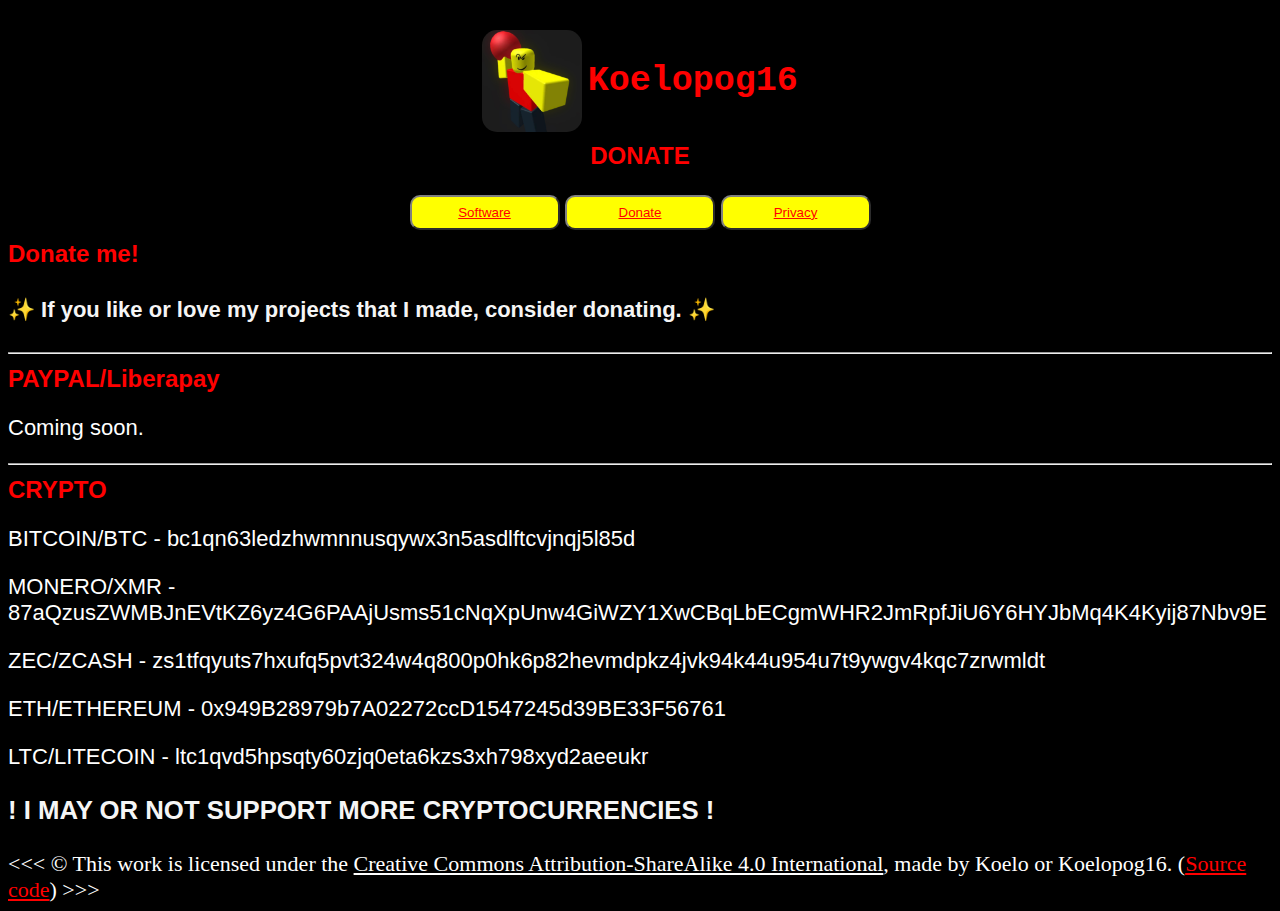
==== donate.html @ 5387ad77 "added few things" ====
<!DOCTYPE html>
<html lang="en">
  <head>
    <meta charset="UTF-8" />
    <meta http-equiv="X-UA-Compatible" content="IE=edge" />
    <meta name="viewport" content="width=device-width, initial-scale=1.0" />
    <link rel="stylesheet" href="index.css" />
    <title>Donate</title>

    <style>
      html {
        font-size: 22px;
      }

      body {
        background-color: black;
        color: whitesmoke;
      }
    </style>
  </head>
  <body>
    <div style="text-align: center;">
        <a href="/"><img src="images/BALLER-small.png" alt="Koelopog16" class="navlogo" style="text-align: center; vertical-align: middle;"></a>
        <span style="font-weight: bold; color: red; font-size: 35px; font-family: 'Courier New', Courier, monospace; vertical-align: middle;">Koelopog16</span>
        <h2 style="color: red; text-align: center;">DONATE</h2>
    </div>

    <div style="text-align: center; margin-top: 25px;">
        <button><a href="software.html">Software</a></button>
        <button><a href="donate.html">Donate</a></button>
        <button><a href="privacy.html">Privacy</a></button>
    </div>
    <h2>Donate me!</h2>
    <h4 class="slogan">✨ If you like or love my projects that I made, consider donating. ✨</h4>

    <hr />
    <h2>PAYPAL/Liberapay</h2>
    <p>Coming soon.</p>

    <hr />

    <h2>CRYPTO</h2>
    <div class="crypto">
      <p>BITCOIN/BTC - bc1qn63ledzhwmnnusqywx3n5asdlftcvjnqj5l85d</p>
      <p>
        MONERO/XMR -
        87aQzusZWMBJnEVtKZ6yz4G6PAAjUsms51cNqXpUnw4GiWZY1XwCBqLbECgmWHR2JmRpfJiU6Y6HYJbMq4K4Kyij87Nbv9E
      </p>
      <p>
        ZEC/ZCASH -
        zs1tfqyuts7hxufq5pvt324w4q800p0hk6p82hevmdpkz4jvk94k44u954u7t9ywgv4kqc7zrwmldt
      </p>
      <p>ETH/ETHEREUM - 0x949B28979b7A02272ccD1547245d39BE33F56761</p>
      <p>LTC/LITECOIN - ltc1qvd5hpsqty60zjq0eta6kzs3xh798xyd2aeeukr</p>
    </div>

    <h3>! I MAY OR NOT SUPPORT MORE CRYPTOCURRENCIES !</h3>

    <footer>
      &lt;&lt;&lt; &copy; This work is licensed under the
      <a href="LICENSE-BY-SA.txt"
        >Creative Commons Attribution-ShareAlike 4.0 International</a
      >, made by Koelo or Koelopog16. (<a style="color: red;" href="https://git.vern.cc/koelopog16/website/">Source code</a>) &gt;&gt;&gt;
    </footer>
  </body>
</html>
---- index.css ----
.privacypolicytext {
    font-family: 'Gill Sans', 'Gill Sans MT', Calibri, 'Trebuchet MS', sans-serif;
    text-align: center;
}

.buttons {
    color: inherit;
    text-align: right;
    margin-right: auto;
    margin-top: 10px;

}


.title {
    text-align: center;
    font-weight: bold;
    font-size: 35px;
    color: red;
    font-family: 'Courier New', Courier, monospace;
}

.slogan {
    font-weight: bold;
    font-family: 'Gill Sans', 'Gill Sans MT', Calibri, 'Trebuchet MS', sans-serif;
}

.privacypolicytitle {
    text-align: center;
}

.highlight {
    font-family: 'Courier New', Courier, monospace;
    background-color: red;
}

.title1 {
    font-family: 'Courier New', Courier, monospace;
    text-align: center;
}

button {
    height: 35px;
    width: 150px;
}

del {
    font-family: 'Franklin Gothic Medium', 'Arial Narrow', Arial, sans-serif;
}

a {
    color: inherit;
}

nav {
	display:flex;
	flex-direction:row;
	flex-wrap:wrap;
	justify-content:flex-end;
	gap:1rem;
    line-height:1.3;
}


body {
    background-color: black;
}

h2 {
    font-family: 'Gill Sans', 'Gill Sans MT', Calibri, 'Trebuchet MS', sans-serif;
    color: red;
    font-size: x-large;
    font-weight: bolder;
    margin-top: 10px;
}

h1 {
    font-family: 'Gill Sans', 'Gill Sans MT', Calibri, 'Trebuchet MS', sans-serif;
    color: red;
    font-size: x-large;
    font-weight: bolder;
    margin-top: 10px;
}

p {
    font-family: 'Segoe UI', Tahoma, Geneva, Verdana, sans-serif;
    color: white;
}

footer {
    color: white
}

button {
    border-color: gray;
    background-color: yellow;
    color: red;
    font-family: 'Segoe UI', Tahoma, Geneva, Verdana, sans-serif;
    border-radius: 10px;
}

img {
    width: 100px;
    border-radius: 15px;
}

body {
    margin-top: 30px;
}

h3 {
    font-family: 'Segoe UI', Tahoma, Geneva, Verdana, sans-serif;
}
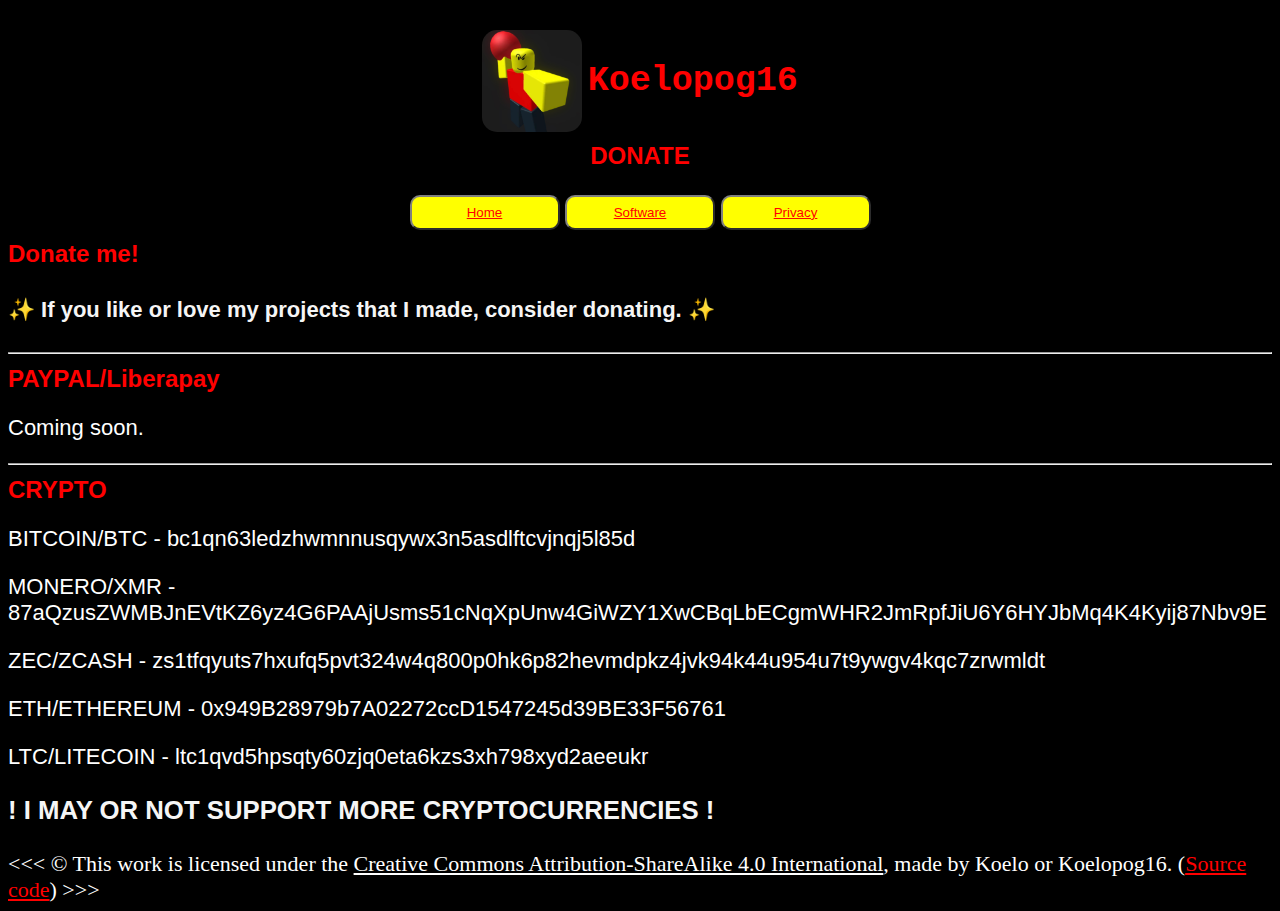
==== commit b6146e39: "Changed the donate button to home button" ====
--- a/donate.html
+++ b/donate.html
@@ -26,8 +26,8 @@
     </div>
 
     <div style="text-align: center; margin-top: 25px;">
+        <button><a href="index.html">Home</a></button>
         <button><a href="software.html">Software</a></button>
-        <button><a href="donate.html">Donate</a></button>
         <button><a href="privacy.html">Privacy</a></button>
     </div>
     <h2>Donate me!</h2>
